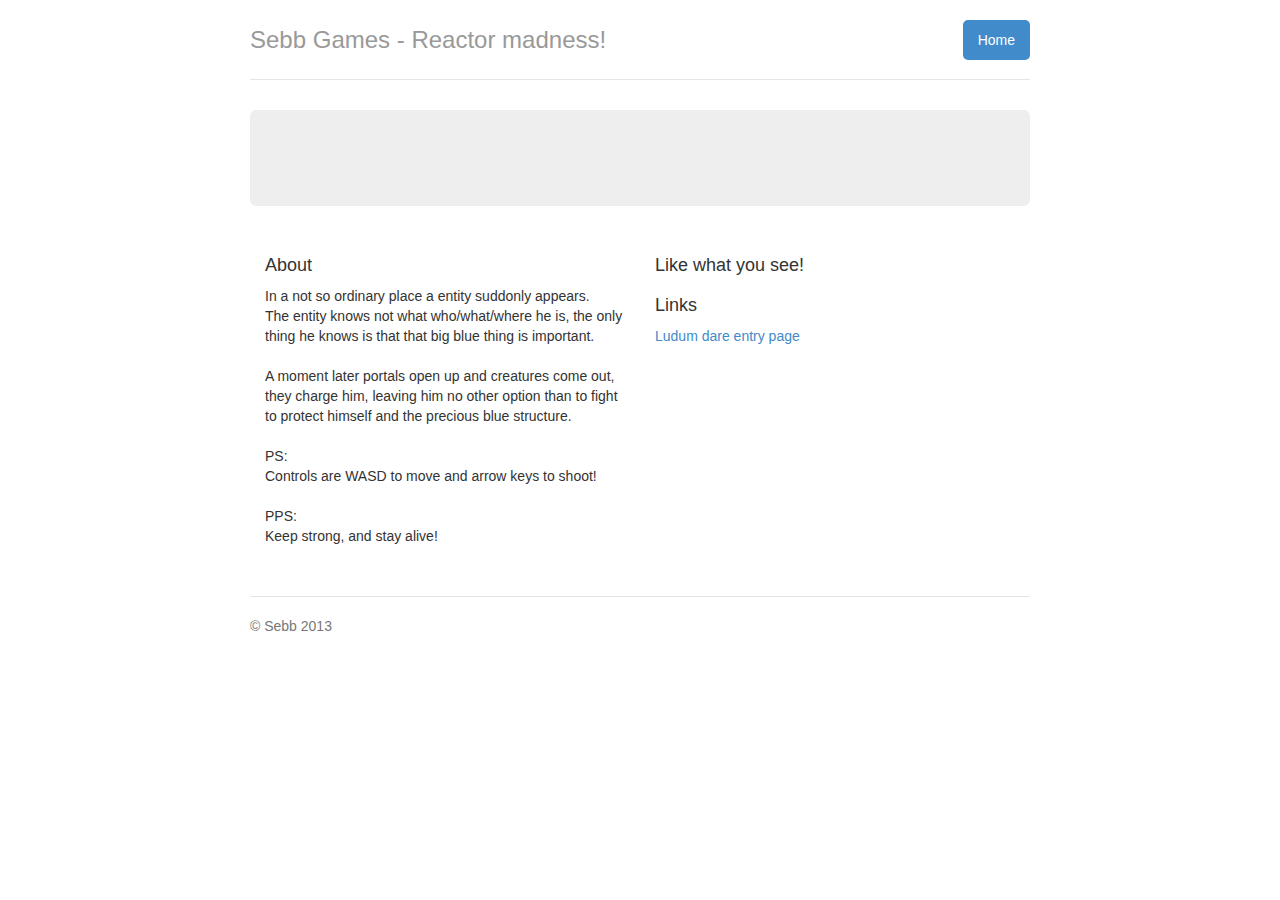
==== web/game/index.html @ 9b4c7348 "fixed pathing" ====
<!DOCTYPE html>
<head>
	<meta charset="utf-8">
	<meta http-equiv="X-UA-Compatible" content="IE=edge">
	<title>Sebb - Reactor madness!</title>
	<link rel="stylesheet" href="">

	<link href="css/bootstrap.min.css" rel="stylesheet">

	<!-- Custom styles for this template -->
	<link href="css/jumbotron-narrow.css" rel="stylesheet">

	<!-- HTML5 shim and Respond.js IE8 support of HTML5 elements and media queries -->
	<!--[if lt IE 9]>
		<script src="js/html5shiv.js"></script>
		<script src="js/respond.min.js"></script>
	<![endif]-->

</head>
<body>

	<div class="container">
		<div class="header">
			<ul class="nav nav-pills pull-right">
				<li class="active"><a href="#">Home</a></li>
				<!--
					<li><a href="#">About</a></li>
					<li><a href="#">Contact</a></li>
				--> 
			</ul>

			<h3 class="text-muted">Sebb Games - Reactor madness!</h3>
		</div>

		<div class="jumbotron" id="flash-container">

		</div>

		<div class="row marketing">
			<div class="col-lg-6">
				<h4>About</h4>
				<p>In a not so ordinary place a entity suddonly appears. <br />
The entity knows not what who/what/where he is, the only thing he knows is that that big blue thing is important.  <br />
 <br />
A moment later portals open up and creatures come out, they charge him, leaving him no other option than to fight to protect himself and the precious blue structure.  <br />
 <br />
PS:  <br />
Controls are WASD to move and arrow keys to shoot!  <br />
 <br />
PPS:  <br />
Keep strong, and stay alive!

</p>

			</div>

		

			<div class="col-lg-6"> 
				<h4>Like what you see!</h4>
				<p>
					<div class="fb-like" data-href="https://www.facebook.com/pages/Sebb-games/257966274328084" data-width="450" data-show-faces="true" data-send="true"></div>
				</p>
			</div>

			<div class="col-lg-6"> 
				<h4>Links</h4>
				<p>
					<a href="http://www.ludumdare.com/compo/ludum-dare-27/?action=preview&uid=24416" target="_blank">Ludum dare entry page</a>
				</p>
			</div>
		</div>

		<div class="footer">
			<p>&copy; Sebb 2013</p>
		</div>

	</div>

	<!-- Scripts -->
	<script type="text/javascript" src="js/jquery-2.0.3.min.js"></script>
	<script type="text/javascript" src="js/swfobject.js"></script>
	<script type="text/javascript" src="js/app.js"></script>

	<div id="fb-root"></div>
	<script>
	  window.fbAsyncInit = function() {
	    // init the FB JS SDK
	    FB.init({
	      appId      : '598778433498694',                        // App ID from the app dashboard
	     // channelUrl : '//WWW.YOUR_DOMAIN.COM/channel.html', // Channel file for x-domain comms
	      status     : true,                                 // Check Facebook Login status
	      xfbml      : true                                  // Look for social plugins on the page
	    });

	    // Additional initialization code such as adding Event Listeners goes here
	  };

	  // Load the SDK asynchronously
	  (function(d, s, id){
	     var js, fjs = d.getElementsByTagName(s)[0];
	     if (d.getElementById(id)) {return;}
	     js = d.createElement(s); js.id = id;
	     js.src = "//connect.facebook.net/en_US/all.js";
	     fjs.parentNode.insertBefore(js, fjs);
	   }(document, 'script', 'facebook-jssdk'));
	</script>

</body>
</html>
---- web/game/css/jumbotron-narrow.css ----
/* Space out content a bit */
body {
  padding-top: 20px;
  padding-bottom: 20px;
}

/* Everything but the jumbotron gets side spacing for mobile first views */
.header,
.marketing,
.footer {
  padding-left: 15px;
  padding-right: 15px;
}

/* Custom page header */
.header {
  border-bottom: 1px solid #e5e5e5;
}
/* Make the masthead heading the same height as the navigation */
.header h3 {
  margin-top: 0;
  margin-bottom: 0;
  line-height: 40px;
  padding-bottom: 19px;
}

/* Custom page footer */
.footer {
  padding-top: 19px;
  color: #777;
  border-top: 1px solid #e5e5e5;
}

/* Customize container */
@media (min-width: 830px) {
  .container {
    max-width: 810px;
  }
}
.container-narrow > hr {
  margin: 30px 0;
}

/* Main marketing message and sign up button */
.jumbotron {
  text-align: center;
  border-bottom: 1px solid #e5e5e5;
}
.jumbotron .btn {
  font-size: 21px;
  padding: 14px 24px;
}

/* Supporting marketing content */
.marketing {
  margin: 40px 0;
}
.marketing p + h4 {
  margin-top: 28px;
}

/* Responsive: Portrait tablets and up */
@media screen and (min-width: 830px) {
  /* Remove the padding we set earlier */
  .header,
  .marketing,
  .footer {
    padding-left: 0;
    padding-right: 0;
  }
  /* Space out the masthead */
  .header {
    margin-bottom: 30px;
  }
  /* Remove the bottom border on the jumbotron for visual effect */
  .jumbotron {
    border-bottom: 0;
  }
}
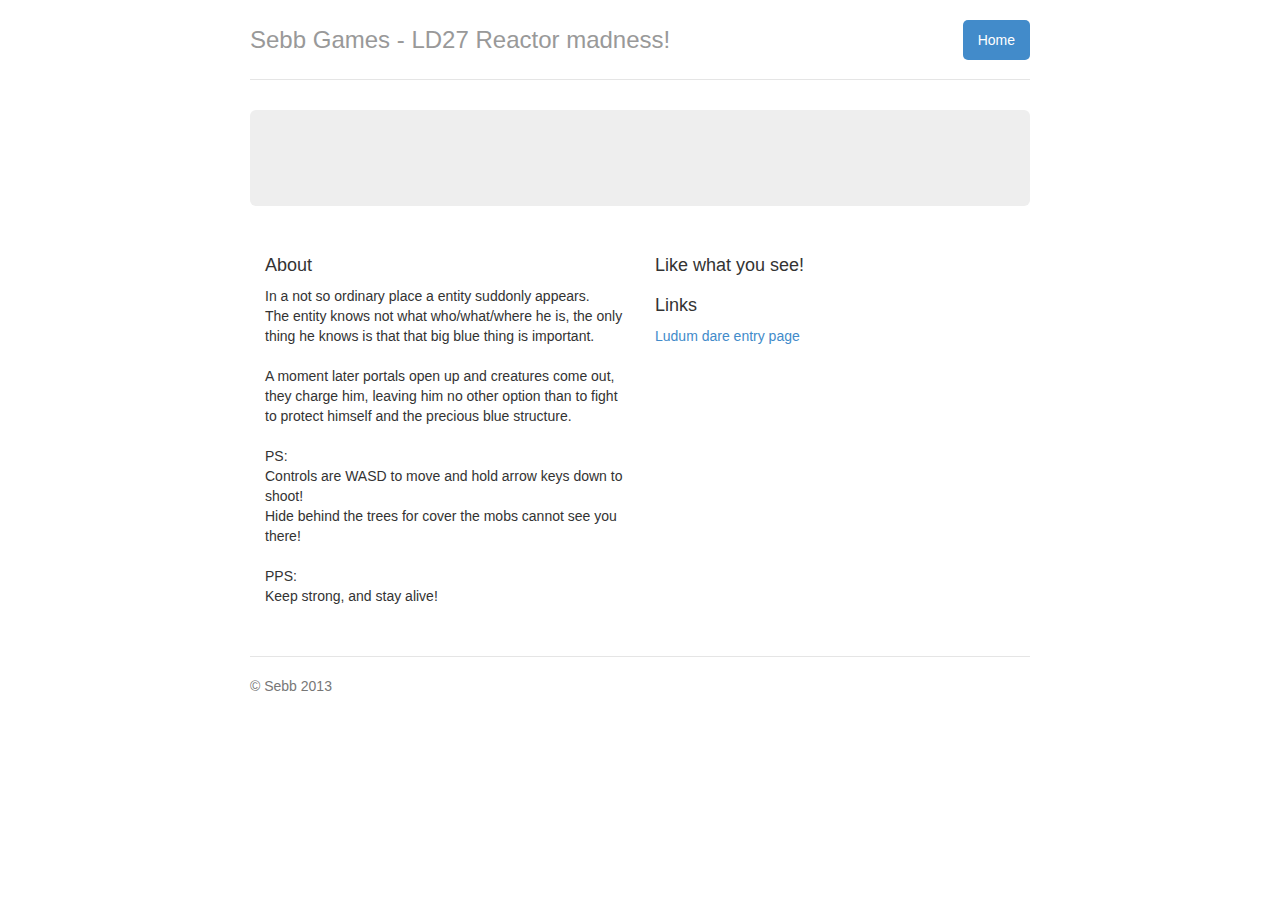
==== commit 2741d062: "renamed index files to .html" ====
--- a/web/game/index.html
+++ b/web/game/index.html
@@ -2,13 +2,18 @@
 <head>
 	<meta charset="utf-8">
 	<meta http-equiv="X-UA-Compatible" content="IE=edge">
-	<title>Sebb - Reactor madness!</title>
+	<title>Sebb - LD27 Reactor madness!</title>
 	<link rel="stylesheet" href="">
+
+	<meta property="og:title" content="Sebb - LD27 Reactor madness!"/>
+	<meta property="og:image" content="http://github.com/sebbdk/LD27/web/game/img/facebook_new.png"/>
+	<meta property="og:url" content="http://github.com/sebbdk/LD27/web/game/"/>
+	<meta name="description" property="og:description" content="The entity knows not what who/what/where he is, the only thing he knows is that that big blue thing is important."/> 
 
 	<link href="css/bootstrap.min.css" rel="stylesheet">
 
 	<!-- Custom styles for this template -->
-	<link href="css/jumbotron-narrow.css" rel="stylesheet">
+	<link href="css/jumbotron-narrow.css" rel="stylesheet"> 
 
 	<!-- HTML5 shim and Respond.js IE8 support of HTML5 elements and media queries -->
 	<!--[if lt IE 9]>
@@ -29,7 +34,7 @@
 				--> 
 			</ul>
 
-			<h3 class="text-muted">Sebb Games - Reactor madness!</h3>
+			<h3 class="text-muted">Sebb Games - LD27 Reactor madness!</h3>
 		</div>
 
 		<div class="jumbotron" id="flash-container">
@@ -45,7 +50,8 @@
 A moment later portals open up and creatures come out, they charge him, leaving him no other option than to fight to protect himself and the precious blue structure.  <br />
  <br />
 PS:  <br />
-Controls are WASD to move and arrow keys to shoot!  <br />
+Controls are WASD to move and hold arrow keys down to shoot!  <br />
+Hide behind the trees for cover the mobs cannot see you there!<br />
  <br />
 PPS:  <br />
 Keep strong, and stay alive!
@@ -70,6 +76,8 @@
 				</p>
 			</div>
 		</div>
+
+		<div class="fb-comments" data-href="http://http://github.com/sebbdk/LD27/web/game/" data-width="810"></div>
 
 		<div class="footer">
 			<p>&copy; Sebb 2013</p>
@@ -106,5 +114,16 @@
 	   }(document, 'script', 'facebook-jssdk'));
 	</script>
 
+	<script>
+	  (function(i,s,o,g,r,a,m){i['GoogleAnalyticsObject']=r;i[r]=i[r]||function(){
+	  (i[r].q=i[r].q||[]).push(arguments)},i[r].l=1*new Date();a=s.createElement(o),
+	  m=s.getElementsByTagName(o)[0];a.async=1;a.src=g;m.parentNode.insertBefore(a,m)
+	  })(window,document,'script','//www.google-analytics.com/analytics.js','ga');
+
+	  ga('create', 'UA-43487391-1', 'sebb.dk');
+	  ga('send', 'pageview');
+
+	</script>
+
 </body>
 </html>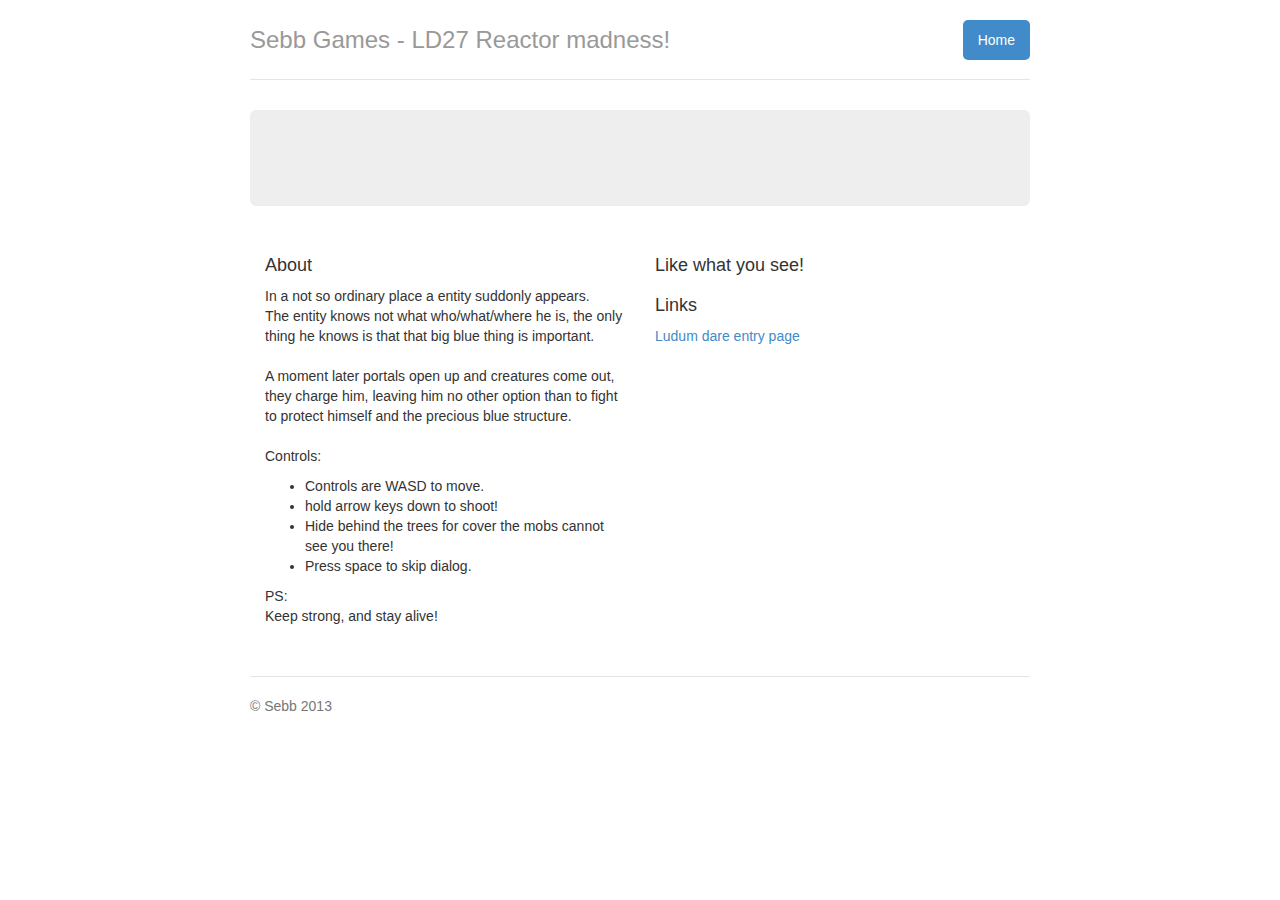
==== commit a34ef809: "fixed comments and did some text changesg" ====
--- a/web/game/index.html
+++ b/web/game/index.html
@@ -49,11 +49,14 @@
  <br />
 A moment later portals open up and creatures come out, they charge him, leaving him no other option than to fight to protect himself and the precious blue structure.  <br />
  <br />
+Controls:  <br />
+<ul>
+	<li>Controls are WASD to move.</li>
+	<li>hold arrow keys down to shoot!</li>
+	<li>Hide behind the trees for cover the mobs cannot see you there!</li>
+	<li>Press space to skip dialog.</li>
+</ul>
 PS:  <br />
-Controls are WASD to move and hold arrow keys down to shoot!  <br />
-Hide behind the trees for cover the mobs cannot see you there!<br />
- <br />
-PPS:  <br />
 Keep strong, and stay alive!
 
 </p>
@@ -77,7 +80,7 @@
 			</div>
 		</div>
 
-		<div class="fb-comments" data-href="http://http://github.com/sebbdk/LD27/web/game/" data-width="810"></div>
+		<div class="fb-comments" data-href="http://github.com/sebbdk/LD27/web/game/" data-width="810"></div>
 
 		<div class="footer">
 			<p>&copy; Sebb 2013</p>
